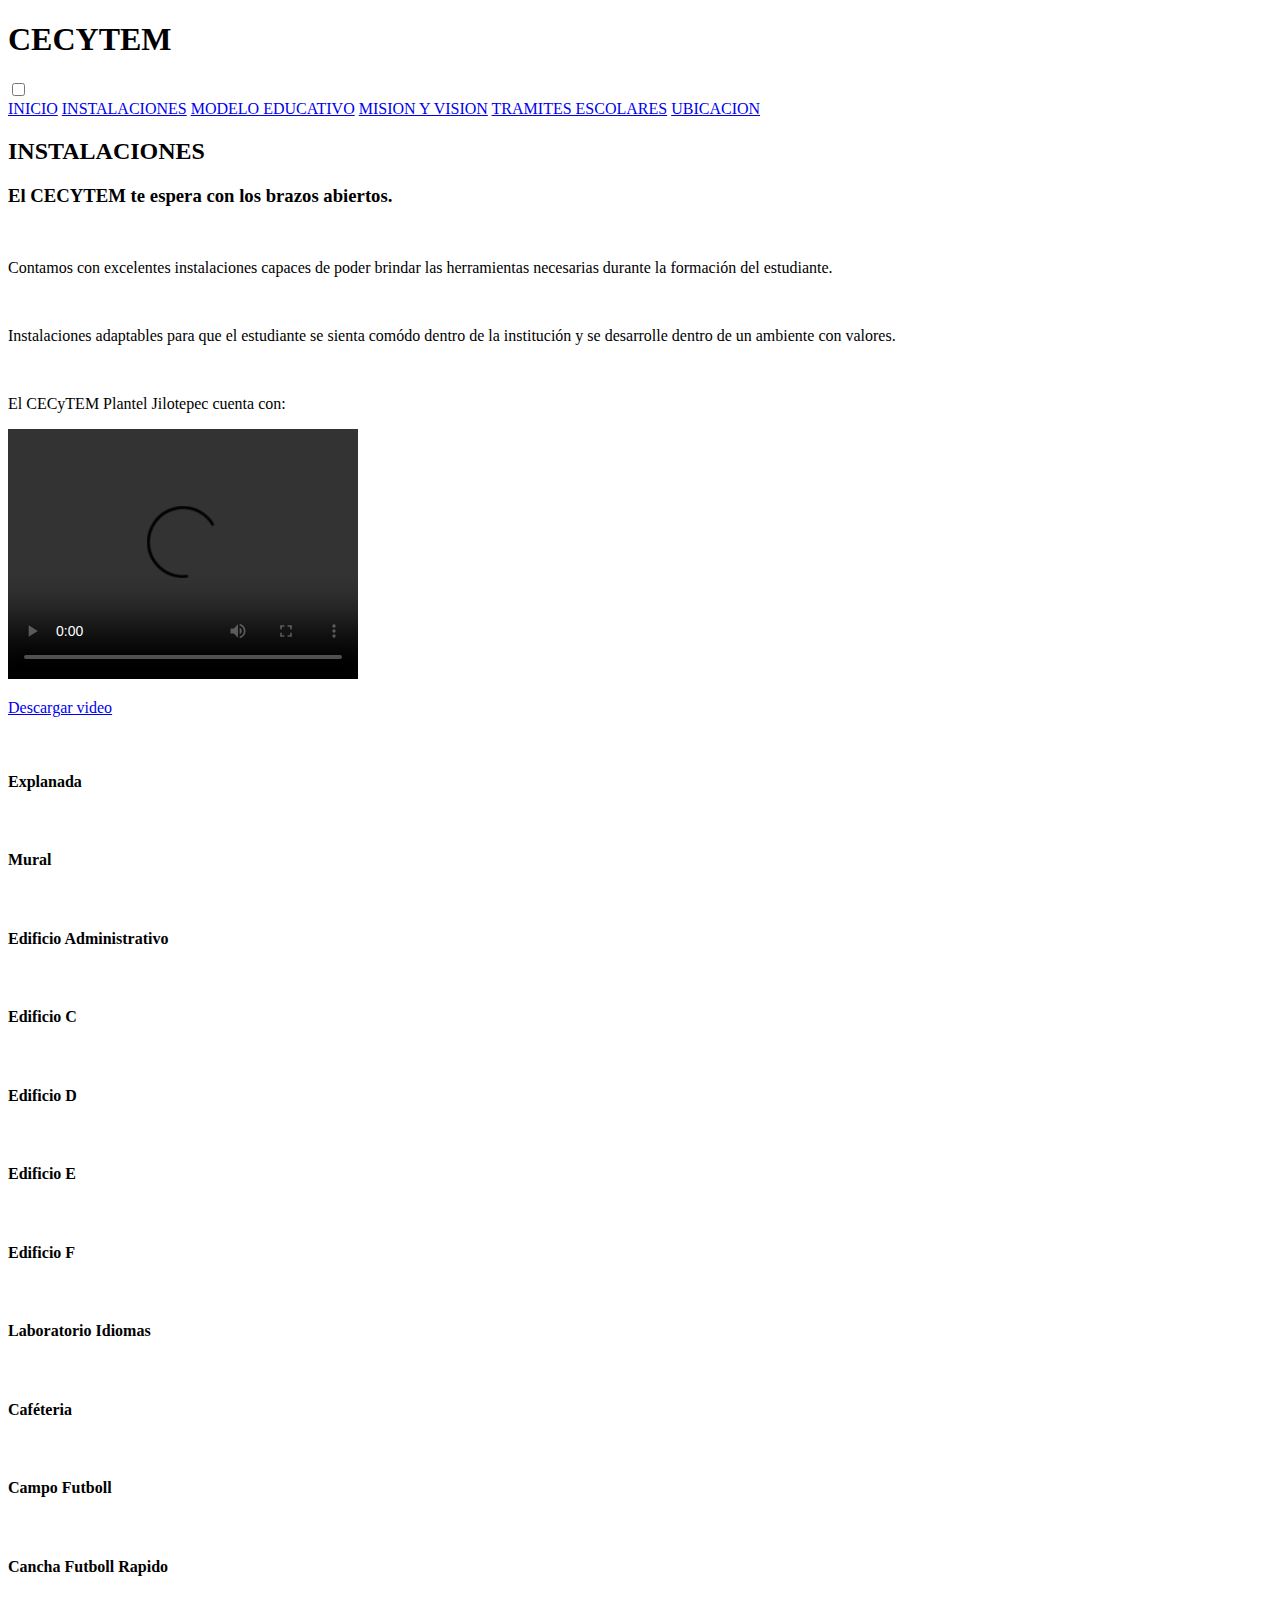
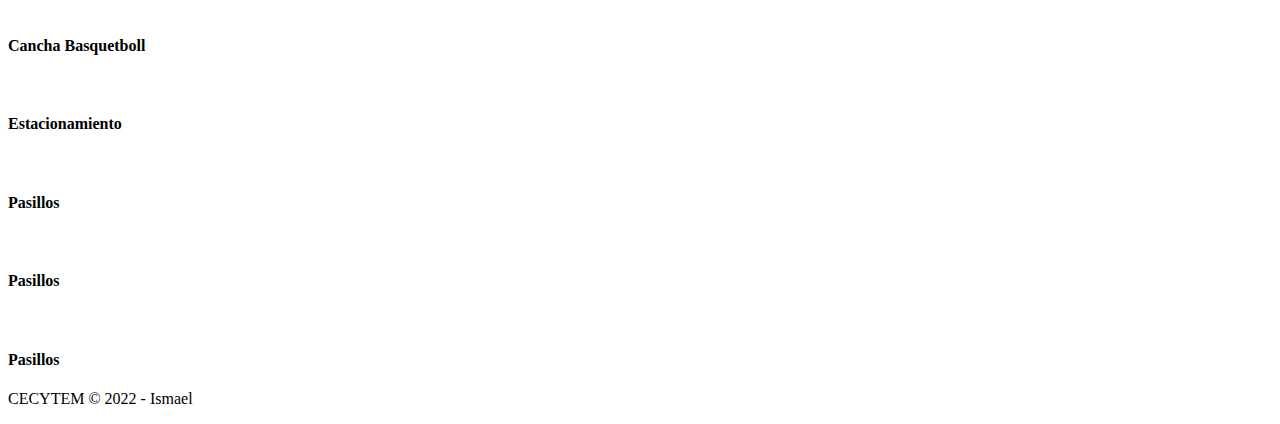
==== Instalaciones.html @ b8e2fdb2 "Website Installations Site" ====
<!DOCTYPE html>
<html lang="es">
    <head>
        <title>Cecytem</title>
        <meta charset="utf-8">
        <meta name="viewport" content="width=device-width, user-scalable=no, initial-scale=1, maximum-scale=1, minimum-scale=1">
        <link rel="stylesheet" href="css/instalaciones/estilos.css">
        <link rel="stylesheet" href="css/inicio/menu.css">
        <link rel="stylesheet" href="css/instalaciones/blog.css">
        <link rel="stylesheet" href="css/fontello.css">
        <link rel="stylesheet" type="text/css" href="css/instalaciones/info.css">
    </head>
    
<body>
    <header>
        <div class="contenedor">
            <h1 class="icon-bank">CECYTEM</h1>
            <input type="checkbox" id="menu-bar">
            <label class="icon-th-list" for="menu-bar"></label>
            <nav class="menu">
                <a href="index.html" id="inicio" class="icon-home">INICIO</a>
                <a href="Instalaciones.html" id="ins" class="icon-bank">INSTALACIONES</a>
                <a href="modelo.html" class="icon-graduation-cap">MODELO EDUCATIVO</a>
                <a href="mision.html" class="icon-user">MISION Y VISION</a>
                <a href="tramites.html" class="icon-globe">TRAMITES ESCOLARES</a>
                <a href="ubicacion.html" id="ubi" class="icon-location">UBICACION</a> 
            </nav>
        </div>
    </header>
    <main>
     <section id="titulo" class="contenedor">
            <h2>INSTALACIONES</h2>
        <section id="info">
                <h3>El CECYTEM te espera con los brazos abiertos.</h3><br>
                <p>Contamos con excelentes instalaciones capaces de poder brindar las herramientas necesarias durante la formación del estudiante.</p><br>
            <p>Instalaciones adaptables para que el estudiante se sienta comódo dentro de la institución y se desarrolle dentro de un ambiente con valores.</p><br>
                    <p>El CECyTEM Plantel Jilotepec cuenta con:</p>
            <video src="img/cecy/nombre-.webm" controls width="350" controls height="250"></video>
            <p>
                <a href="img/cecy/nombre-.webm">Descargar video</a></p>
                    <div class="contenedor">
                        <div class="info-cecy">
                            <img src="img/cecy/cecy1.jpg" alt="">
                            <h4>Explanada</h4>
                        </div>
                        <div class="info-cecy">
                            <img src="img/cecy/cecy2.jpg" alt="">
                            <h4>Mural</h4>
                        </div>
                        <div class="info-cecy">
                            <img src="img/cecy/cecy3.jpg" alt="">
                            <h4>Edificio Administrativo</h4>
                        </div>
                        <div class="info-cecy">
                            <img src="img/cecy/edificio c.jpg" alt="">
                            <h4>Edificio C</h4>
                        </div>
                        <div class="info-cecy">
                            <img src="img/cecy/edi d.jpg" alt="">
                            <h4>Edificio D</h4>
                        </div>
                        <div class="info-cecy">
                            <img src="img/cecy/edificio e.jpg" alt="">
                            <h4>Edificio E</h4>
                        </div>
                        <div class="info-cecy">
                            <img src="img/cecy/edificio f.jpg" alt="">
                            <h4>Edificio F</h4>
                        </div>
                        <div class="info-cecy">
                            <img src="img/cecy/liv.jpg" alt="">
                            <h4>Laboratorio Idiomas</h4>
                        </div>
                        <div class="info-cecy">
                            <img src="img/cecy/cafe.jpg" alt="">
                            <h4>Caféteria</h4>
                        </div>
                        <div class="info-cecy">
                            <img src="img/cecy/campo.jpg" alt="">
                            <h4>Campo Futboll</h4>
                        </div>
                        <div class="info-cecy">
                            <img src="img/cecy/ftr.jpg" alt="">
                            <h4>Cancha Futboll Rapido</h4>
                        </div>
                        <div class="info-cecy">
                            <img src="img/cecy/cb.jpg" alt="">
                            <h4>Cancha Basquetboll</h4>
                        </div>
                        <div class="info-cecy">
                            <img src="img/cecy/est.jpg" alt="">
                            <h4>Estacionamiento</h4>
                        </div>
                        <div class="info-cecy">
                            <img src="img/cecy/pasillos.jpg" alt="">
                            <h4>Pasillos</h4>
                        </div>
                        
                        <div class="info-cecy">
                            <img src="img/cecy/edifi.jpg" alt="">
                            <h4>Pasillos</h4>
                        </div>
                        <div class="info-cecy">
                            <img src="img/cecy/pasi.jpg" alt="">
                            <h4>Pasillos</h4>
                        </div>
                    </div>

        </section>
        </section>
    </main>
        <footer>
    <div class="contenedor">
        <p class="copy"> CECYTEM &copy; 2022 - Ismael</p>
        <div class="contacto">
            <a href="plantel.jilotepec@cecytem.mx" class="icon-mail-1"></a>
            <a href="https://web.facebook.com/groups/1481202618857170/" class="icon-facebook"></a>
            <a href="https://goo.gl/maps/8goej6yjv9KrAGB86" class="icon-location"></a>
        </div>
        </div>
    </footer>
</body>
</html>
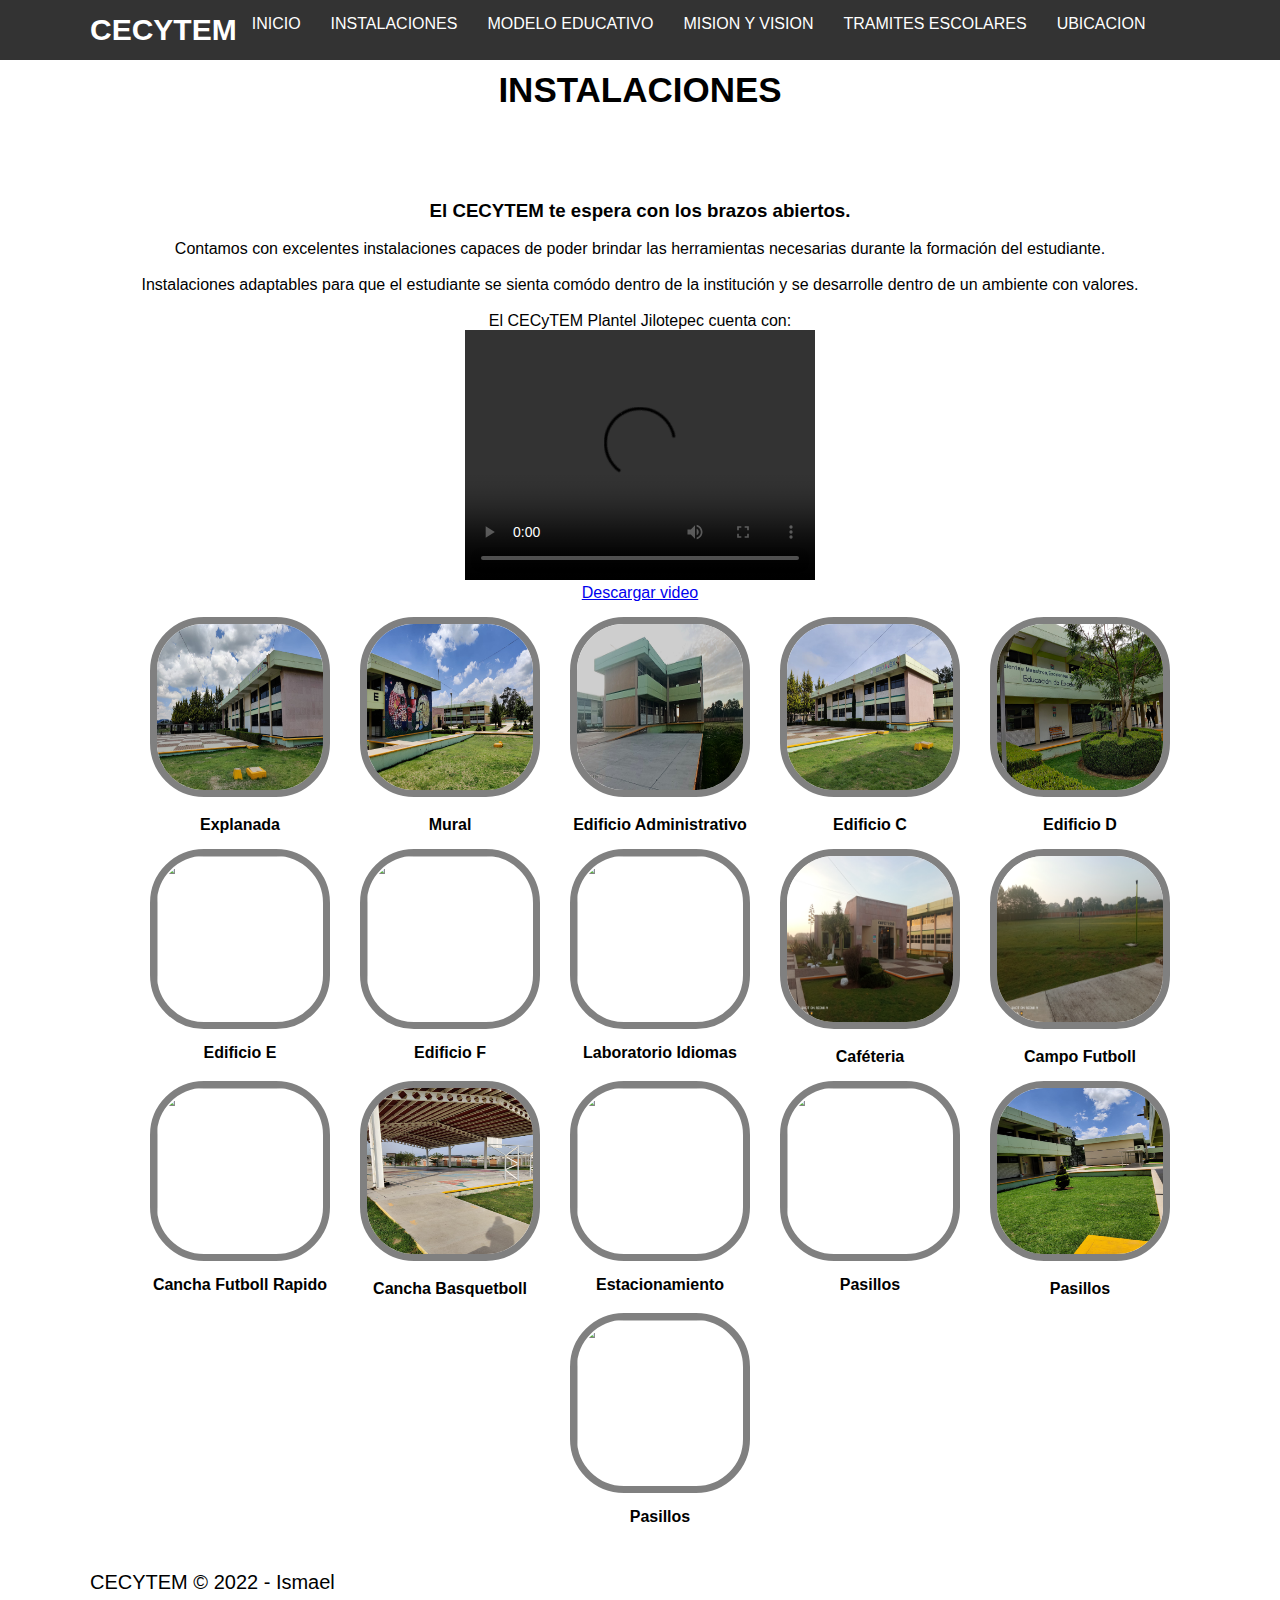
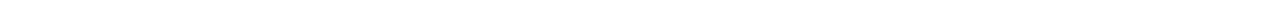
==== commit 42230843: "Update Readme" ====
--- a/Instalaciones.html
+++ b/Instalaciones.html
@@ -111,7 +111,7 @@
     </main>
         <footer>
     <div class="contenedor">
-        <p class="copy"> CECYTEM &copy; 2022 - Ismael</p>
+        <p class="copy"> CECYTEM &copy; 2022 - Ismael </p>
         <div class="contacto">
             <a href="plantel.jilotepec@cecytem.mx" class="icon-mail-1"></a>
             <a href="https://web.facebook.com/groups/1481202618857170/" class="icon-facebook"></a>
--- a/css/instalaciones/estilos.css
+++ b/css/instalaciones/estilos.css
@@ -0,0 +1,85 @@
+* {
+    margin: 0;
+    padding: 0;
+    box-sizing: border-box;
+}
+
+body {
+   font-family: 'Open Sans', sans-serif;
+}
+
+header{
+    width: 100%;
+    height: 60px;
+    background: #333;
+    color: #fff;
+    position: fixed;
+    top: 0;
+    left: 0;
+    z-index: 100;
+}
+
+.contenedor{
+    width: 98%;
+    margin: auto;
+}
+
+h1{
+    float: left;
+    font-size: 30px;
+    margin-top: 13px;
+}
+
+header .contenedor{
+    display: table;
+}
+
+section{
+    width: 100%;
+    margin-bottom: 25px;
+}
+
+#titulo{
+    text-align: center;
+}
+
+#titulo ul{
+    text-align: left;
+    margin-left: 20px;
+}
+footer .contenedor{
+    display: flex;
+    flex-wrap: wrap;
+    justify-content: center;
+    padding-bottom: 25px;
+}
+.copy {
+    font-size: 20px;
+}
+
+.contacto{
+    width: 100%;
+    text-align: center;
+    font-size: 28px;
+}
+.contacto a{
+    color: #333;
+    text-decoration: none;
+}
+
+@media (min-width:768px){
+    .contacto{
+        width: auto;
+    }
+    
+    footer .contenedor {
+        justify-content: space-between;
+    }
+}
+    
+    
+@media (min-width:1024px) {
+    .contenedor {
+        width: 1100px;
+    }
+}--- a/css/inicio/menu.css
+++ b/css/inicio/menu.css
@@ -0,0 +1,56 @@
+#menu-bar {
+    display: none;
+}
+
+header label {
+    float: right;
+    font-size: 35px;
+    margin: 9px 0;
+    cursor: pointer;
+}
+
+.menu {
+    position: absolute;
+    top: 60px;
+    left: 0;
+    width: 100%;
+    height: 100vh;
+    background: rgba(51,51,51,0.9);
+    transition: all 0.5s;
+    transform: translateX(-100%);
+}
+
+.menu a {
+    display: block;
+    color: #fff;
+    height: 60px;
+    text-decoration: none;
+    padding: 15px;
+    border-bottom: 1px solid rgba(255,255,255,0.5);
+    font-size: 16px;
+    text-align: left;
+}
+.menu a:hover{
+    background: rgba(255,255,255,0.3);
+}
+
+#menu-bar:checked ~ .menu{
+    transform: translateX(0%);
+}
+
+@media (min-width:1024px){
+    .menu {
+        position: static;
+        width: auto;
+        height: auto;
+        transform: translateX(0%);
+        display: flex;
+    }
+    .menu a {
+        border: none;
+    }
+    
+    header label {
+        display: none;
+    }
+}
--- a/css/instalaciones/blog.css
+++ b/css/instalaciones/blog.css
@@ -0,0 +1,5 @@
+
+h2 {
+    padding: 70px;
+    font-size: 35px;
+}
--- a/css/instalaciones/info.css
+++ b/css/instalaciones/info.css
@@ -0,0 +1,35 @@
+#info {
+    color: black;
+    text-align: center;
+    padding: 20px;
+}
+
+#info .contenedor {
+    display: flex;
+    flex-wrap: wrap;
+    justify-content: center;
+}
+
+#info-cecy {
+    margin: 20px;
+}
+
+.info-cecy img {
+    width: 180px;
+    height: 180px;
+    border-radius: 30%;
+    border: 7px solid grey;
+    margin: 15px;
+}
+
+@media(min-width:480px){
+    .info-cecy {
+        width: 40%
+    }
+}
+
+@media(min-width:1024px){
+    .info-cecy {
+        width: auto;
+    }
+}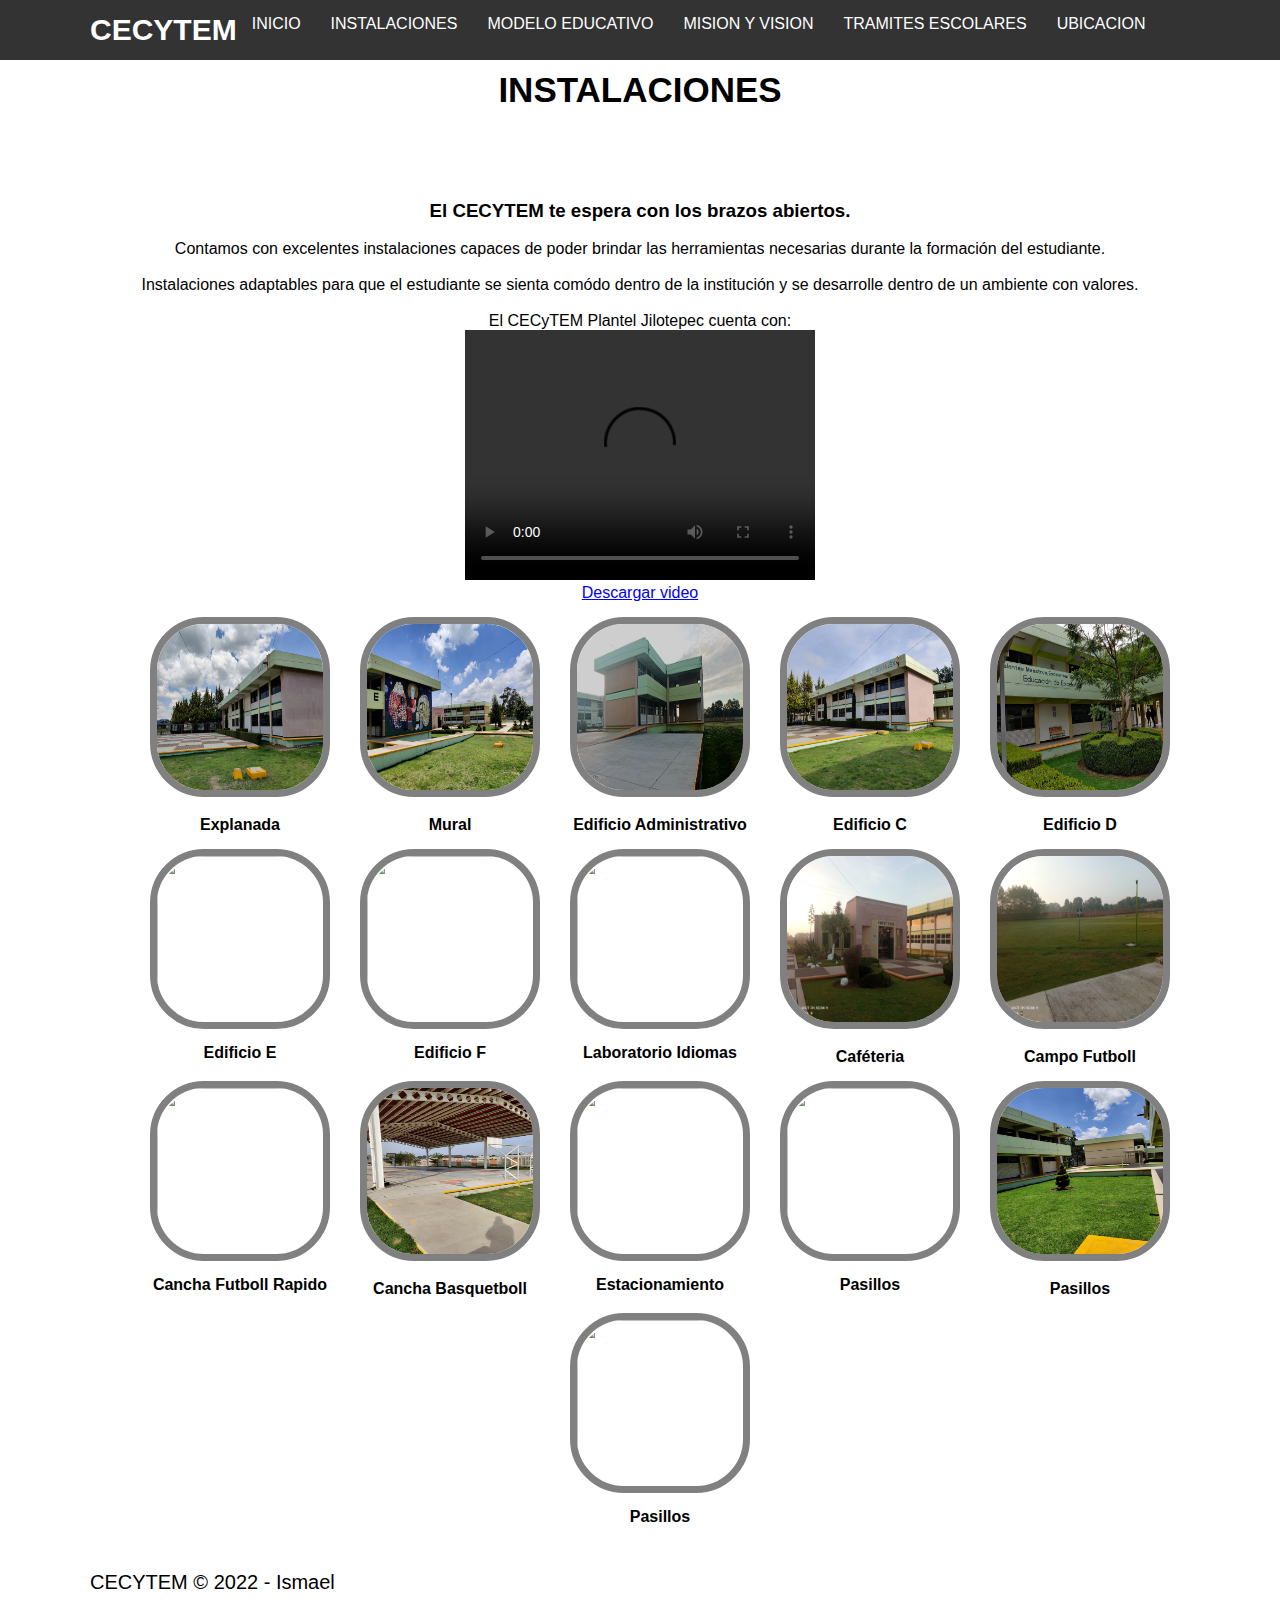
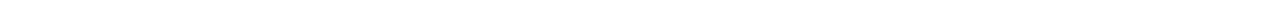
==== commit 42e6f7c7: "Update Instalaciones" ====
--- a/Instalaciones.html
+++ b/Instalaciones.html
@@ -111,7 +111,7 @@
     </main>
         <footer>
     <div class="contenedor">
-        <p class="copy"> CECYTEM &copy; 2022 - Ismael </p>
+        <p class="copy"> CECYTEM &copy; 2022 - Ismael</p>
         <div class="contacto">
             <a href="plantel.jilotepec@cecytem.mx" class="icon-mail-1"></a>
             <a href="https://web.facebook.com/groups/1481202618857170/" class="icon-facebook"></a>
